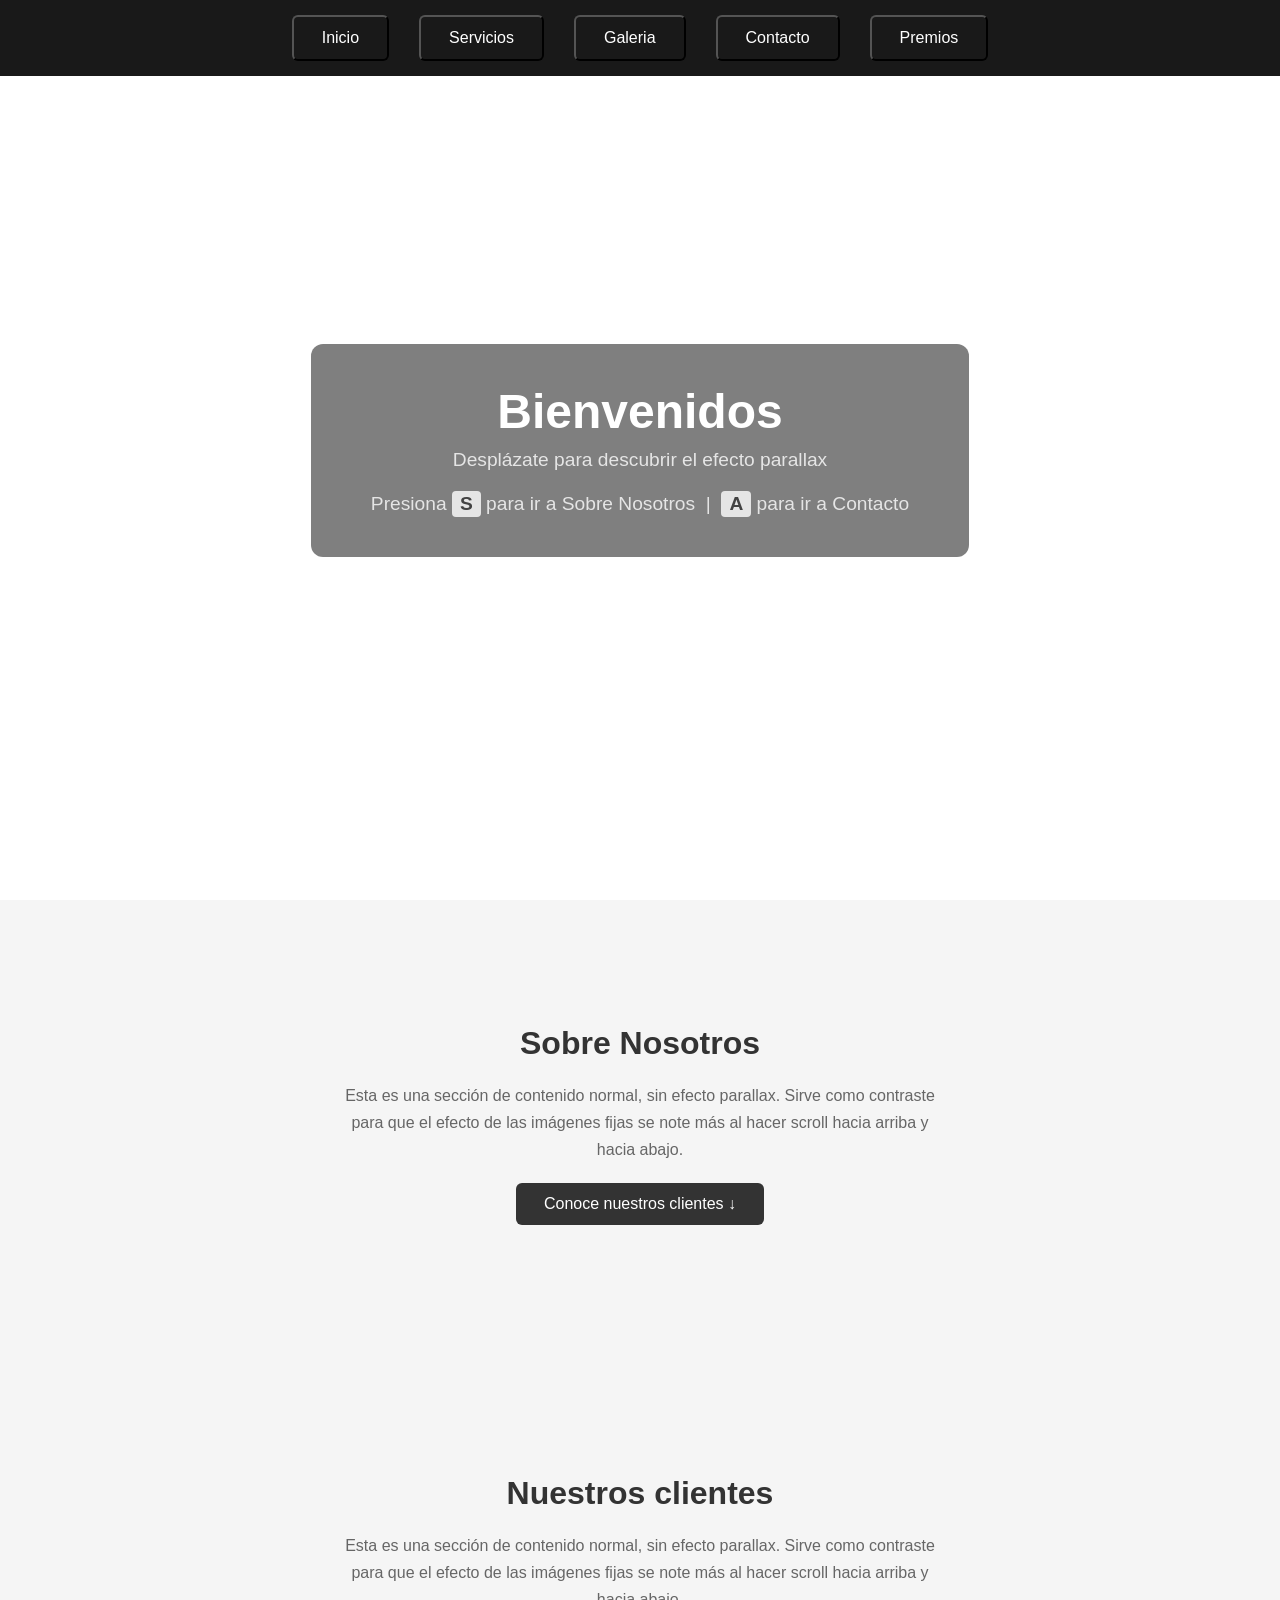
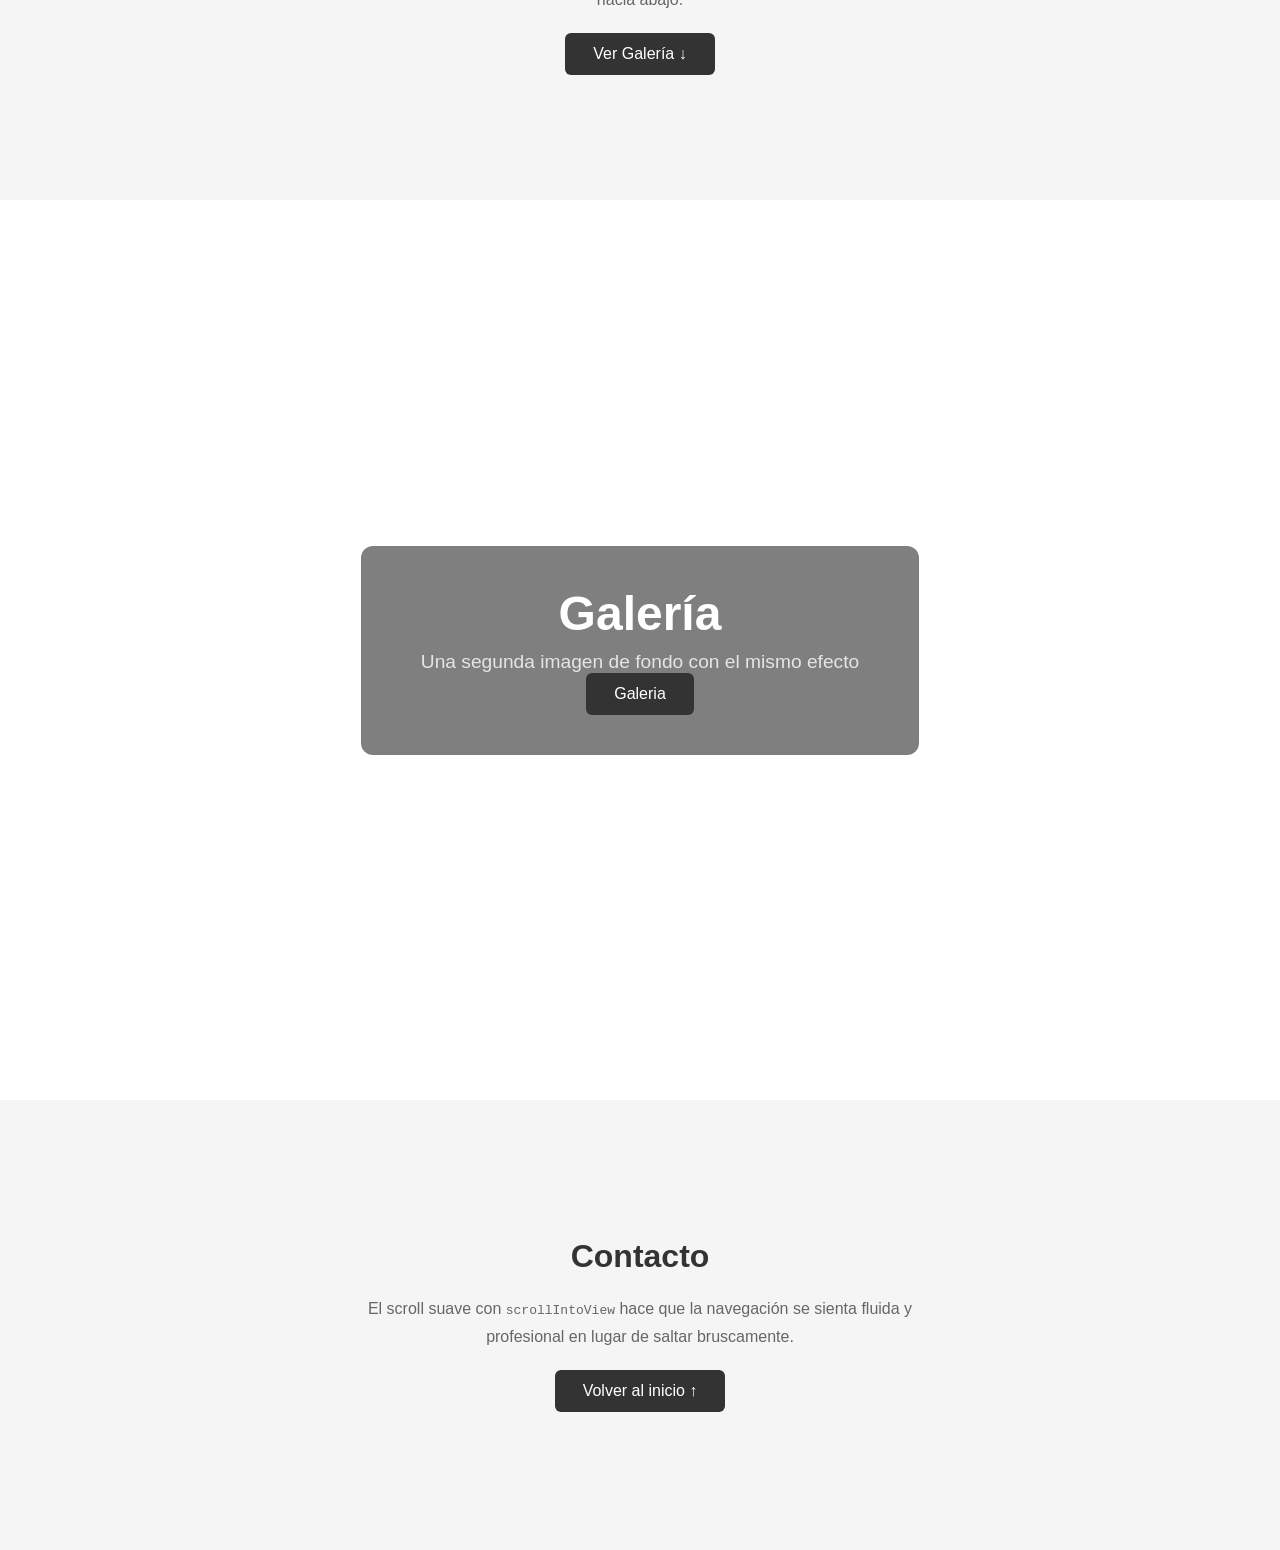
==== index.html @ 006d15d1 "Add files via upload" ====
<html lang="es">
<head>
  <meta charset="UTF-8">
  <meta name="viewport" content="width=device-width, initial-scale=1.0">
  <title>Parallax + Navegación</title>
  
</head>
<link rel="stylesheet" href="css/styles.css">
<body>

  <!-- NAVBAR CON ANCLAS -->
  <!--
  <nav>
    <a href="#inicio">Inicio</a>
    <a href="#sobre-nosotros">Sobre Nosotros</a>
    <a href="#segunda">Galería</a>
    <a href="#contacto">Contacto</a>
  </nav>
  -->
   <nav>
    <button onclick="irA('inicio')">Inicio</button>
    <button onclick="irA('sobre-nosotros')">Servicios</button>
    <button onclick="window.location.href='galeria.html';" >Galeria</button>
    <button onclick="irA('contacto')">Contacto</button>
    <button onclick="window.location.href='juego.html';" >Premios</button>
  </nav>

  <!-- SECCIÓN 1: Parallax con imagen de montaña -->
  <section class="parallax" id="inicio">
    <div class="parallax-texto">
      <h1>Bienvenidos</h1>
      <p>Desplázate para descubrir el efecto parallax</p>
      <p class="hint-teclado">
        Presiona <span class="tecla">S</span> para ir a Sobre Nosotros
        &nbsp;|&nbsp;
        <span class="tecla">A</span> para ir a Contacto
      </p>
    </div>
  </section>

  <!-- SECCIÓN 2: Contenido normal -->
  <section class="seccion-contenido" id="sobre-nosotros">
    <h2>Sobre Nosotros</h2>
    <p>
      Esta es una sección de contenido normal, sin efecto parallax.
      Sirve como contraste para que el efecto de las imágenes fijas se note más
      al hacer scroll hacia arriba y hacia abajo.
    </p>
    <button class="boton-nav" onclick="irA('experiencias')">
      Conoce nuestros clientes ↓
    </button>
  </section>

<!-- SECCIÓN 2: Contenido normal -->
<section class="seccion-contenido scroll" id="experiencias">
    <h2>Nuestros clientes</h2>
    <p>
      Esta es una sección de contenido normal, sin efecto parallax.
      Sirve como contraste para que el efecto de las imágenes fijas se note más
      al hacer scroll hacia arriba y hacia abajo.
    </p>
    <button class="boton-nav" onclick="irA('segunda')">
      Ver Galería ↓
    </button>
  </section>

  <!-- SECCIÓN 3: Parallax con imagen de bosque -->
  <section class="parallax" id="segunda">
    <div class="parallax-texto">
      <h1>Galería</h1>
      <p>Una segunda imagen de fondo con el mismo efecto</p>
      <button class="boton-nav" onclick="window.location.href='galeria.html';" >Galeria</button>
    </div>
    
  </section>



  <!-- SECCIÓN 4: Contenido normal -->
  <section class="seccion-contenido" id="contacto">
    <h2>Contacto</h2>
    <p>
      El scroll suave con <code>scrollIntoView</code> hace que la navegación
      se sienta fluida y profesional en lugar de saltar bruscamente.
    </p>
    <button class="boton-nav" onclick="irA('inicio')">
      Volver al inicio ↑
    </button>
  </section>
  <script src="js/index.js"></script>
</body>
</html>
---- css/styles.css ----
* {
    margin: 0;
    padding: 0;
    box-sizing: border-box;
  }

  body {
    font-family: Arial, sans-serif;
  }

  /* ── NAVBAR ── */
  nav {
    position: fixed;
    top: 0;
    width: 100%;
    background: rgba(0, 0, 0, 0.9);
    display: flex;
    justify-content: center;
    gap: 30px;
    padding: 15px;
    z-index: 100;
  }

  nav a {
    color: white;
    text-decoration: none;
    font-size: 1rem;
    transition: color 0.3s;
  }

  nav a:hover {
    color: #f0c040;
  }

/* Botón de navegación interno */
  nav button {
    padding: 12px 28px;
    background: transparent;
    color: white;
    text-decoration: none;
    border-radius: 6px;
    font-size: 1rem;
  }
  nav button:hover { background: #f0c040; color: #222; }


  /* ── SECCIONES NORMALES ── */
  .seccion-contenido {
    padding: 80px 40px;
    background: #f5f5f5;
    text-align: center;
    min-height: 50vh;
    display: flex;
    flex-direction: column;
    justify-content: center;
    align-items: center;
    gap: 20px;
  }

  .seccion-contenido h2 {
    font-size: 2rem;
    color: #333;
  }

  .seccion-contenido p {
    max-width: 600px;
    color: #666;
    line-height: 1.7;
  }
  .scroll {
    background-image: url("https://images.unsplash.com/photo-1506905925346-21bda4d32df4?w=1600");
    background-attachment: scroll; /* default: la imagen viaja con el elemento */
  }

  .boton-nav {
    padding: 12px 28px;
    background: #333;
    color: white;
    border: none;
    border-radius: 6px;
    cursor: pointer;
    font-size: 1rem;
    transition: background 0.3s;
  }

  .boton-nav:hover {
    background: #f0c040;
    color: #333;
  }

  /* ── SECCIONES PARALLAX ── */
  .parallax {
    background-attachment: fixed;  /* ← la magia */
    background-size: cover;
    background-position: center;
    min-height: 100vh;
    display: flex;
    align-items: center;
    justify-content: center;
  }

  /* Cada sección tiene su propia imagen */
  #inicio {
    background-image: url('https://images.unsplash.com/photo-1506905925346-21bda4d32df4?w=1600');
  }

  #segunda {
    background-image: url('https://images.unsplash.com/photo-1441974231531-c6227db76b6e?w=1600');
  }

  /* Texto encima del parallax */
  .parallax-texto {
    background: rgba(0, 0, 0, 0.5);
    color: white;
    padding: 40px 60px;
    border-radius: 12px;
    text-align: center;
  }

  .parallax-texto h1 {
    font-size: 3rem;
    margin-bottom: 10px;
  }

  .parallax-texto p {
    font-size: 1.2rem;
    opacity: 0.8;
  }

  /* Hint de teclado */
  .hint-teclado {
    margin-top: 20px;
    font-size: 0.85rem;
    opacity: 0.7;
  }

  .tecla {
    display: inline-block;
    background: white;
    color: #333;
    border-radius: 4px;
    padding: 2px 8px;
    font-weight: bold;
  }
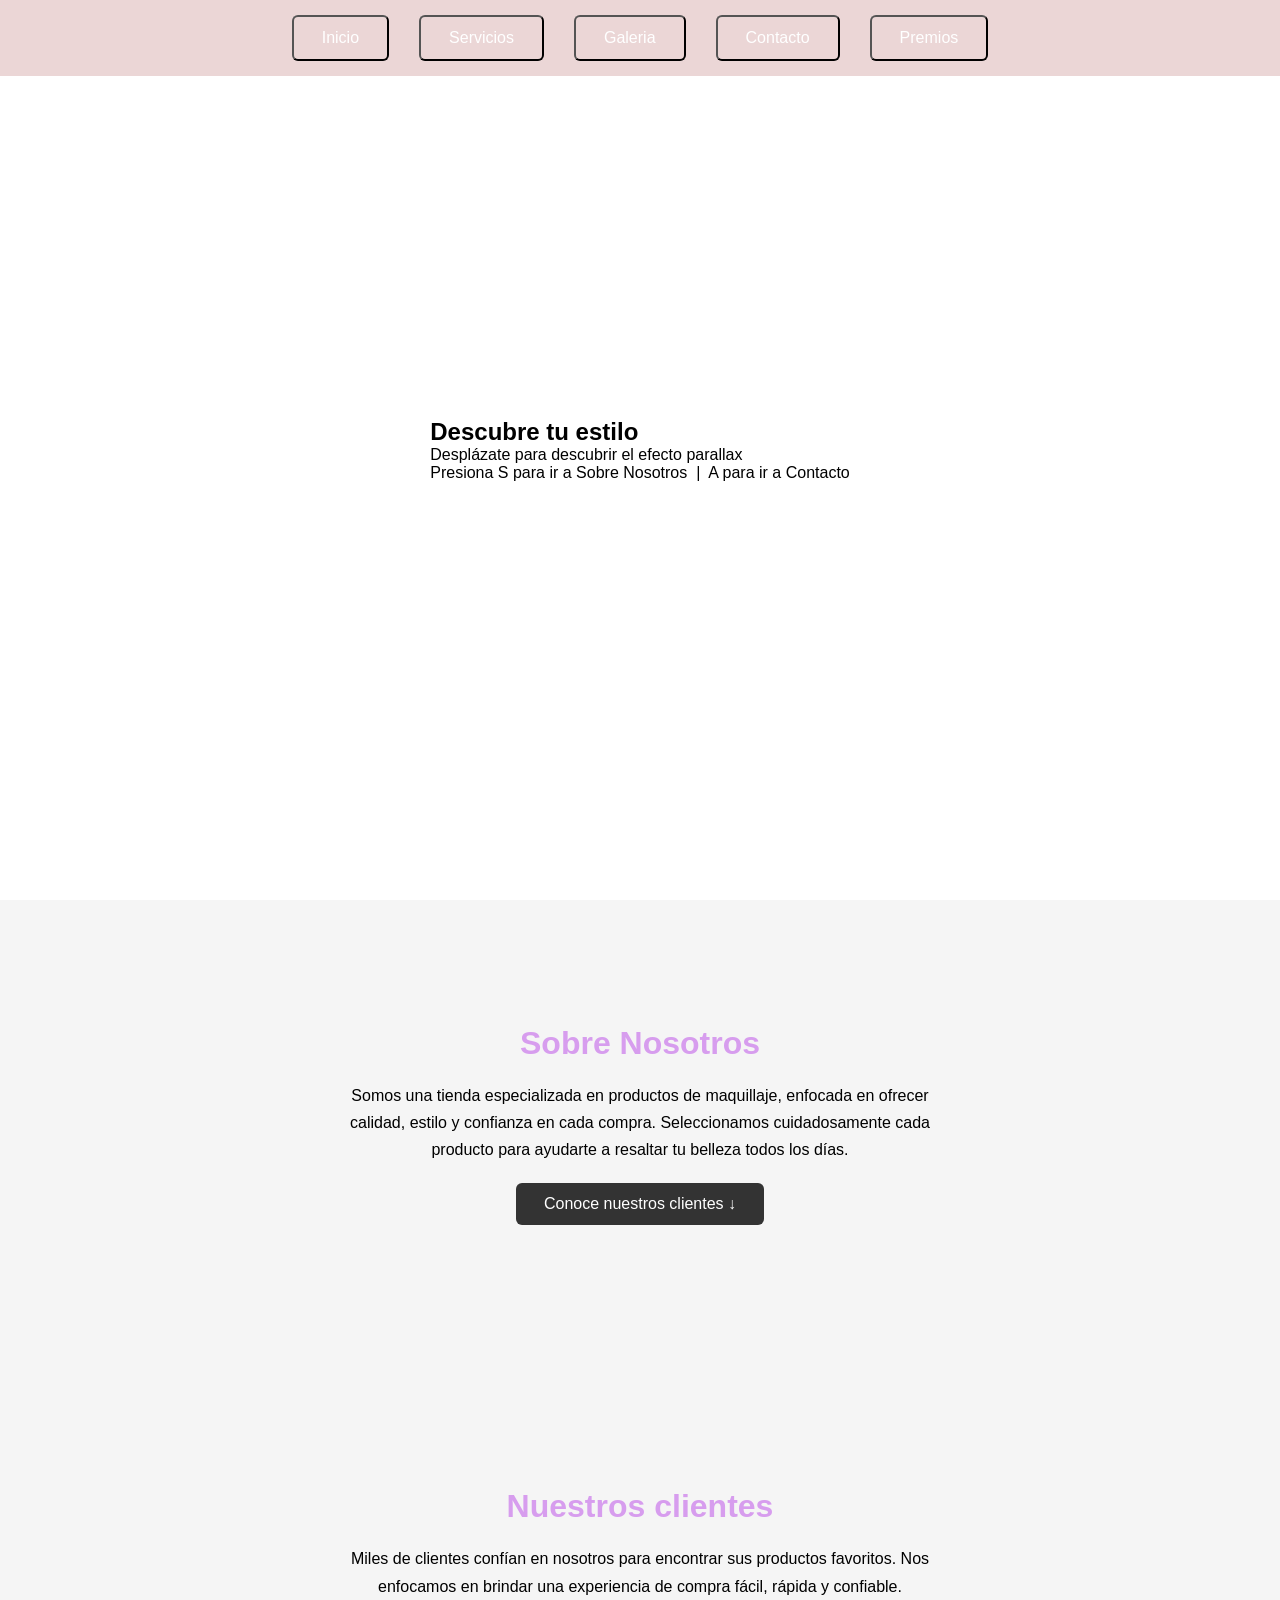
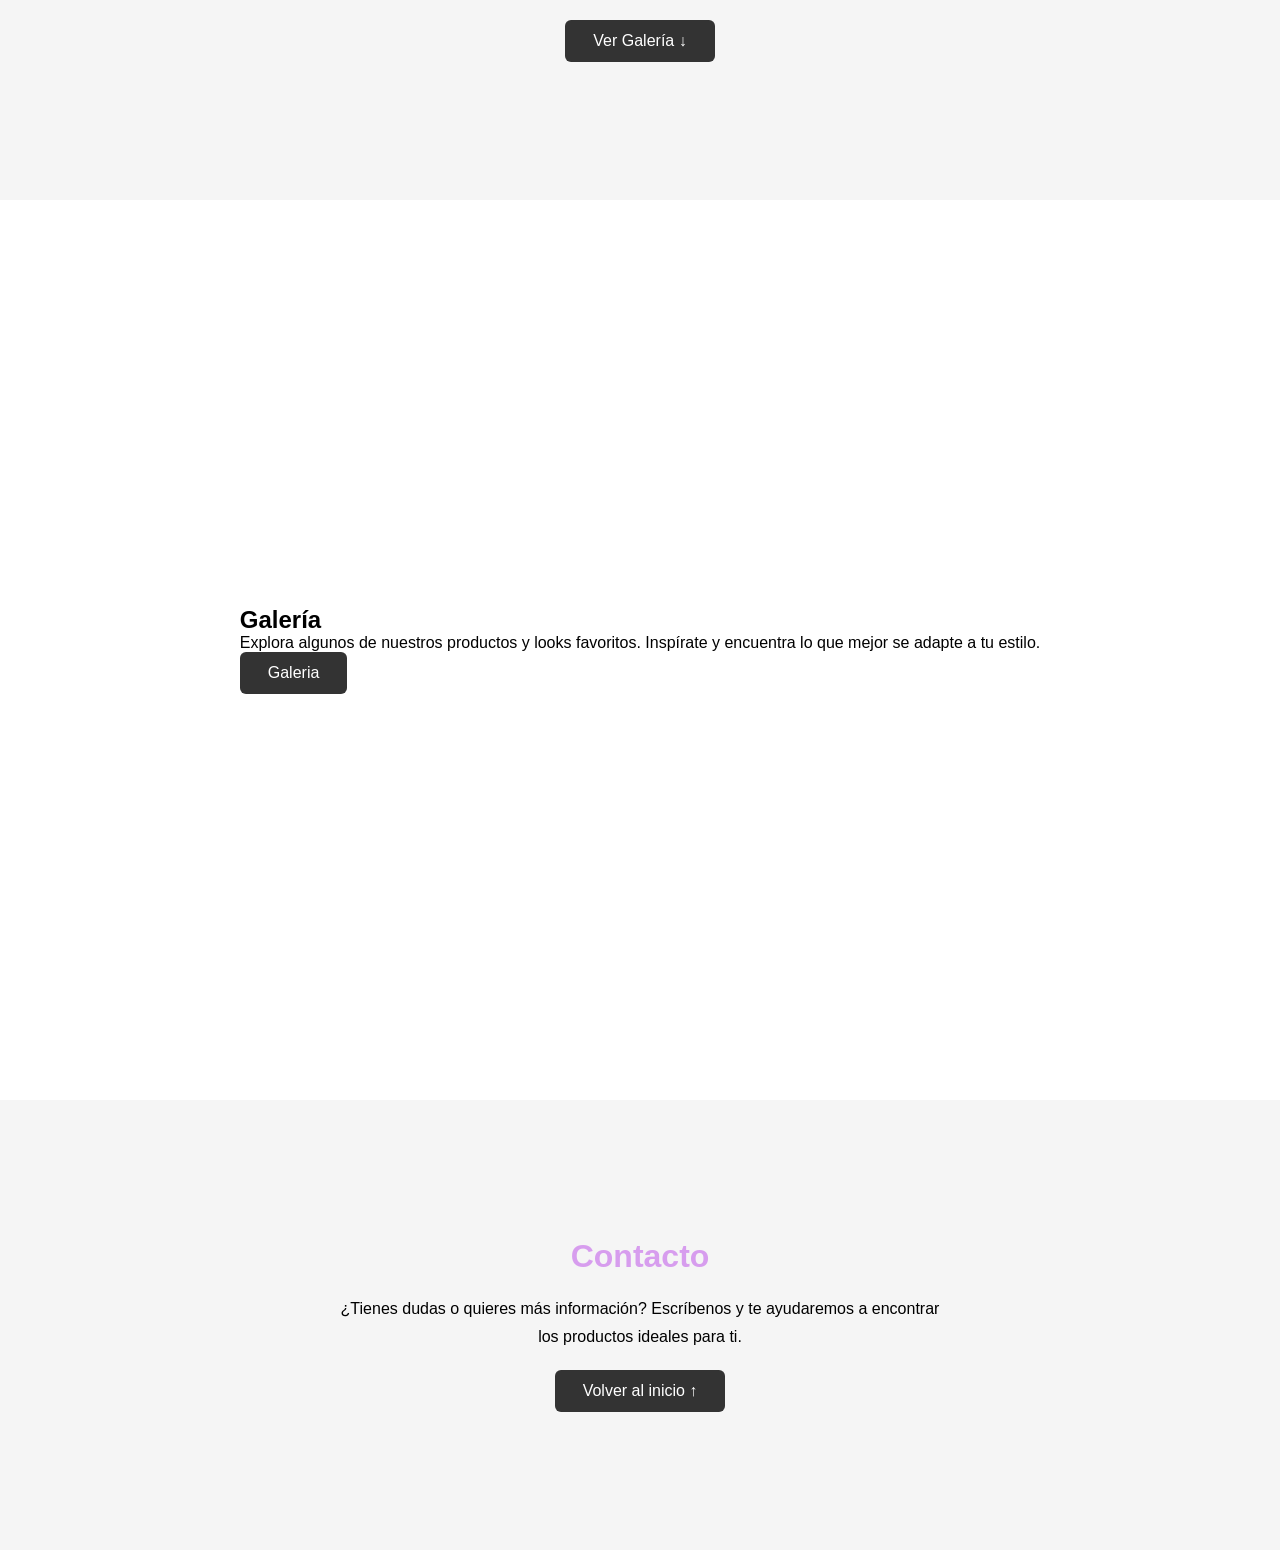
==== commit ec1f050f: "nuevo" ====
--- a/index.html
+++ b/index.html
@@ -25,10 +25,10 @@
     <button onclick="window.location.href='juego.html';" >Premios</button>
   </nav>
 
-  <!-- SECCIÓN 1: Parallax con imagen de montaña -->
+ <!-- SECCIÓN 1: Parallax con imagen de montaña -->
   <section class="parallax" id="inicio">
     <div class="parallax-texto">
-      <h1>Bienvenidos</h1>
+      <h1>Descubre tu estilo</h1>
       <p>Desplázate para descubrir el efecto parallax</p>
       <p class="hint-teclado">
         Presiona <span class="tecla">S</span> para ir a Sobre Nosotros
@@ -42,9 +42,8 @@
   <section class="seccion-contenido" id="sobre-nosotros">
     <h2>Sobre Nosotros</h2>
     <p>
-      Esta es una sección de contenido normal, sin efecto parallax.
-      Sirve como contraste para que el efecto de las imágenes fijas se note más
-      al hacer scroll hacia arriba y hacia abajo.
+      Somos una tienda especializada en productos de maquillaje, enfocada en ofrecer calidad, estilo y confianza en cada compra.
+Seleccionamos cuidadosamente cada producto para ayudarte a resaltar tu belleza todos los días.
     </p>
     <button class="boton-nav" onclick="irA('experiencias')">
       Conoce nuestros clientes ↓
@@ -55,9 +54,10 @@
 <section class="seccion-contenido scroll" id="experiencias">
     <h2>Nuestros clientes</h2>
     <p>
-      Esta es una sección de contenido normal, sin efecto parallax.
-      Sirve como contraste para que el efecto de las imágenes fijas se note más
-      al hacer scroll hacia arriba y hacia abajo.
+      Miles de clientes confían en nosotros para encontrar sus productos favoritos.
+Nos enfocamos en brindar una experiencia de compra fácil, rápida y confiable.
+
+
     </p>
     <button class="boton-nav" onclick="irA('segunda')">
       Ver Galería ↓
@@ -68,7 +68,8 @@
   <section class="parallax" id="segunda">
     <div class="parallax-texto">
       <h1>Galería</h1>
-      <p>Una segunda imagen de fondo con el mismo efecto</p>
+      <p>Explora algunos de nuestros productos y looks favoritos.
+Inspírate y encuentra lo que mejor se adapte a tu estilo.</p>
       <button class="boton-nav" onclick="window.location.href='galeria.html';" >Galeria</button>
     </div>
     
@@ -80,8 +81,8 @@
   <section class="seccion-contenido" id="contacto">
     <h2>Contacto</h2>
     <p>
-      El scroll suave con <code>scrollIntoView</code> hace que la navegación
-      se sienta fluida y profesional en lugar de saltar bruscamente.
+      ¿Tienes dudas o quieres más información?
+Escríbenos y te ayudaremos a encontrar los productos ideales para ti.
     </p>
     <button class="boton-nav" onclick="irA('inicio')">
       Volver al inicio ↑
--- a/css/styles.css
+++ b/css/styles.css
@@ -13,7 +13,7 @@
     position: fixed;
     top: 0;
     width: 100%;
-    background: rgba(0, 0, 0, 0.9);
+    background: rgba(233, 210, 210, 0.9);
     display: flex;
     justify-content: center;
     gap: 30px;
@@ -22,14 +22,14 @@
   }
 
   nav a {
-    color: white;
+    color: rgb(247, 188, 188);
     text-decoration: none;
-    font-size: 1rem;
+    font-size: 2rem;
     transition: color 0.3s;
   }
 
   nav a:hover {
-    color: #f0c040;
+    color: #d79dee;
   }
 
 /* Botón de navegación interno */
@@ -41,7 +41,7 @@
     border-radius: 6px;
     font-size: 1rem;
   }
-  nav button:hover { background: #f0c040; color: #222; }
+  nav button:hover { background: #d79dee; color: #f0eaea; }
 
 
   /* ── SECCIONES NORMALES ── */
@@ -59,16 +59,16 @@
 
   .seccion-contenido h2 {
     font-size: 2rem;
-    color: #333;
+    color: #d79dee;
   }
 
   .seccion-contenido p {
     max-width: 600px;
-    color: #666;
+    color: #000000;
     line-height: 1.7;
   }
   .scroll {
-    background-image: url("https://images.unsplash.com/photo-1506905925346-21bda4d32df4?w=1600");
+    background-image: url("https://i.postimg.cc/66SszcyX/c9bf8ee5ae0b42209f09db6f4c7a4a4d.jpg");
     background-attachment: scroll; /* default: la imagen viaja con el elemento */
   }
 
@@ -84,7 +84,7 @@
   }
 
   .boton-nav:hover {
-    background: #f0c040;
+    background: #facbc2;
     color: #333;
   }
 
@@ -97,48 +97,15 @@
     display: flex;
     align-items: center;
     justify-content: center;
+    background-image: url('https://i.postimg.cc/y8vfdYqL/ad908d31d0c9f5719cf2562406ab0708.jpg');
+  
   }
 
   /* Cada sección tiene su propia imagen */
   #inicio {
-    background-image: url('https://images.unsplash.com/photo-1506905925346-21bda4d32df4?w=1600');
+    background-image: url('https://i.postimg.cc/y8vfdYqL/ad908d31d0c9f5719cf2562406ab0708.jpg');
   }
 
   #segunda {
-    background-image: url('https://images.unsplash.com/photo-1441974231531-c6227db76b6e?w=1600');
+    background-image: url('https://i.postimg.cc/BbfTQRmK/e655f5cf1a374675416b8f5971ff71ff.jpg');
   }
-
-  /* Texto encima del parallax */
-  .parallax-texto {
-    background: rgba(0, 0, 0, 0.5);
-    color: white;
-    padding: 40px 60px;
-    border-radius: 12px;
-    text-align: center;
-  }
-
-  .parallax-texto h1 {
-    font-size: 3rem;
-    margin-bottom: 10px;
-  }
-
-  .parallax-texto p {
-    font-size: 1.2rem;
-    opacity: 0.8;
-  }
-
-  /* Hint de teclado */
-  .hint-teclado {
-    margin-top: 20px;
-    font-size: 0.85rem;
-    opacity: 0.7;
-  }
-
-  .tecla {
-    display: inline-block;
-    background: white;
-    color: #333;
-    border-radius: 4px;
-    padding: 2px 8px;
-    font-weight: bold;
-  }
